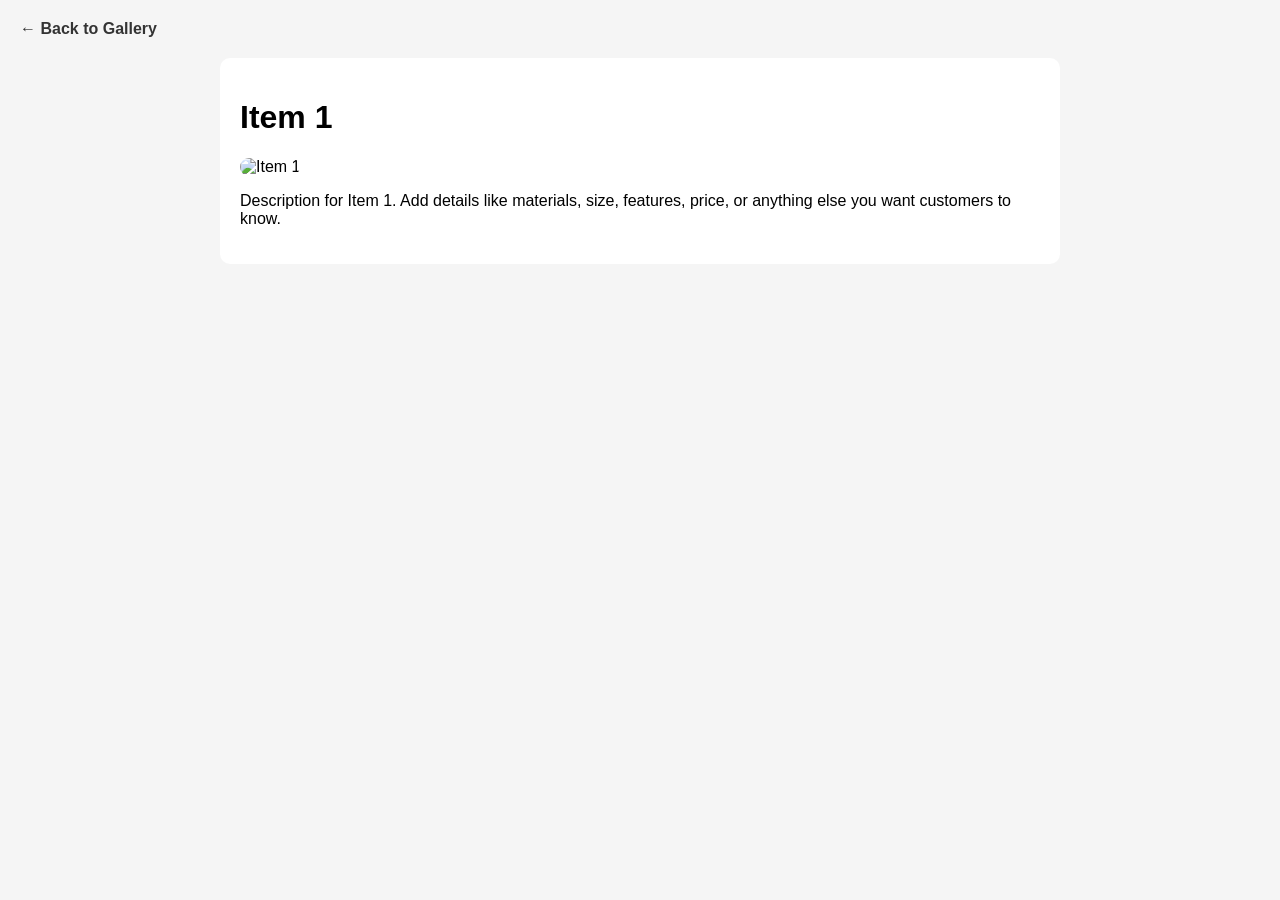
==== item1.html @ 1d5ce174 "Create item1.html for Item 1 details This HTML file contains the structure and styling for Item 1 in" ====
<!DOCTYPE html>
<html>
<head>
    <meta charset="UTF-8">
    <title>Item 1 – GRIDLINE</title>
    <style>
        body {
            font-family: Arial, sans-serif;
            margin: 0;
            padding: 20px;
            background: #f5f5f5;
        }
        .container {
            max-width: 800px;
            margin: auto;
            background: white;
            padding: 20px;
            border-radius: 10px;
        }
        img {
            width: 100%;
            border-radius: 10px;
        }
        .back {
            display: inline-block;
            margin-bottom: 20px;
            text-decoration: none;
            color: #333;
            font-weight: bold;
        }
    </style>
</head>
<body>

<a class="back" href="index.html">← Back to Gallery</a>

<div class="container">
    <h1>Item 1</h1>
    <img src="item1.jpg" alt="Item 1">
    <p>
        Description for Item 1. Add details like materials, size, features, price, or anything else you want customers to know.
    </p>
</div>

</body>
</html>
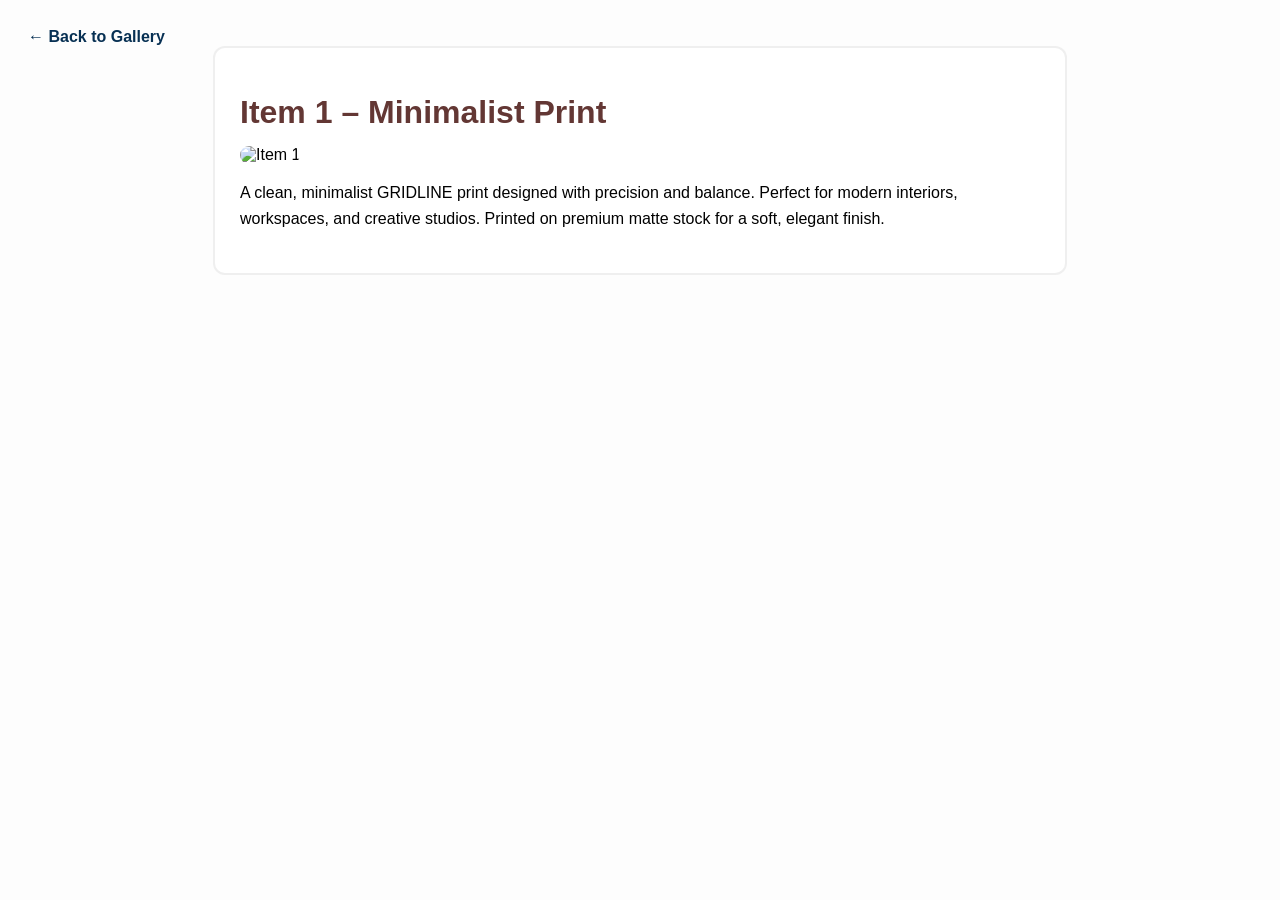
==== commit a9666c8e: "Update item1.html" ====
--- a/item1.html
+++ b/item1.html
@@ -4,41 +4,26 @@
     <meta charset="UTF-8">
     <title>Item 1 – GRIDLINE</title>
     <style>
-        body {
-            font-family: Arial, sans-serif;
-            margin: 0;
-            padding: 20px;
-            background: #f5f5f5;
-        }
-        .container {
-            max-width: 800px;
-            margin: auto;
-            background: white;
-            padding: 20px;
-            border-radius: 10px;
-        }
-        img {
-            width: 100%;
-            border-radius: 10px;
-        }
-        .back {
-            display: inline-block;
-            margin-bottom: 20px;
-            text-decoration: none;
-            color: #333;
-            font-weight: bold;
-        }
+        body { background:#fdfdfd; color:#010101; font-family:Arial; padding:20px; }
+        .container { max-width:800px; margin:auto; background:white; padding:25px; border-radius:12px; border:2px solid #01010110; }
+        img { width:100%; border-radius:12px; }
+        a { color:#073053; font-weight:bold; text-decoration:none; }
+        a:hover { color:#ea1a1d; }
+        h1 { color:#633734; margin-bottom:15px; }
+        p { line-height:1.6; }
     </style>
 </head>
 <body>
 
-<a class="back" href="index.html">← Back to Gallery</a>
+<a href="index.html">← Back to Gallery</a>
 
 <div class="container">
-    <h1>Item 1</h1>
+    <h1>Item 1 – Minimalist Print</h1>
     <img src="item1.jpg" alt="Item 1">
     <p>
-        Description for Item 1. Add details like materials, size, features, price, or anything else you want customers to know.
+        A clean, minimalist GRIDLINE print designed with precision and balance.  
+        Perfect for modern interiors, workspaces, and creative studios.  
+        Printed on premium matte stock for a soft, elegant finish.
     </p>
 </div>
 
